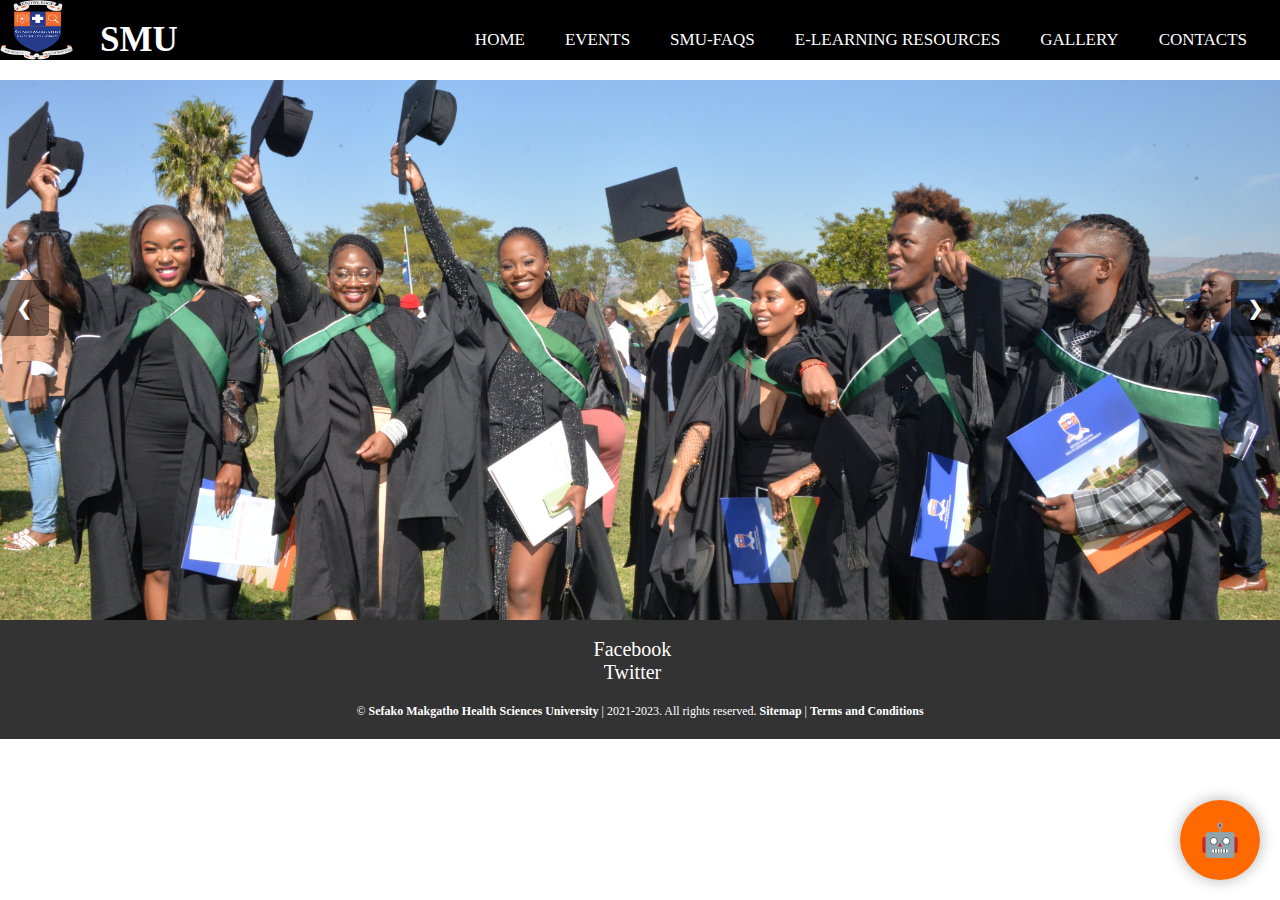
==== CHATBOT/index.html @ 62727eca "Add files via upload" ====
<!DOCTYPE html>
<html>
<head>
    <meta charset="utf-8">
    <link rel="stylesheet" href="style.css">
    <meta name="viewport" content="width=device-width, initial=1.0">
    <title>HOME Page</title>


</head>
<style>

    * {
       padding: 0;
       margin: 0;
       text-decoration: none;
       box-sizing: border-box;
   }

   nav {
       background-color: black;
       height: 60px;
       width: 100%;
   }

   label.logo {
       color: white;
       font-size: 35px;
       line-height: 80px;
       padding: 0 100px;
       font-weight: bold;
       position: absolute;
       top: 0;
       left: 0;
   }

   nav ul {
       float: right;
       margin-right: 20px;
   }

   nav ul li {
       display: inline-block;
       line-height: 80px;
       margin: 0 5px;
       position: relative; /* Added to position dropdown */
   }

   nav ul li a {
       color: white;
       font-size: 17px;
       text-transform: uppercase;
       padding: 7px 13px;
       border-radius: 3px;
   }

   /* Style for dropdown */
   .dropdown .dropOption {
       display: none;
       position: absolute;
       background:  white;
       /*margin-top: 15px;*/
       margin-left: 0; /* Adjust as needed */
   }

   /* Show the dropdown when hovering over the menu item */
   .dropdown:hover .dropOption {
       display:block;
   }

   a.active, a:hover {
       background: #ff6900;
       //transform: .5s;
    }
    nav ul li:last-child {
    margin-right: 0;
}


/* Your existing styles for navigation bar and footer here */

    /* Style for the slideshow container */
    .slideshow-container {
        max-width: 100%;
        max-height: 500px; /* Set the maximum height as per your preference */
        position: relative;
        margin: auto;
    }

    /* Style for individual slides */
    .mySlides {
        display: none;
        width: 100%; /* Set the width to 100% to fill the container */
        height: 60vh; /* Set the height to the viewport height for full-screen effect */
        object-fit: cover; /* Ensure the image covers the entire container */
    }
    .mySlides img {
        width: 100%; /* Set the width to 100% to fill the container */
        height: 100%; /* Set the height to 100% to fill the container */
        object-fit: cover; /* Maintain aspect ratio and cover the container */
    }
    /* Style for the previous and next buttons */
    .prev, .next {
        cursor: pointer;
        position: absolute;
        top: 50%;
        width: auto;
        margin-top: -30px; /* Adjust for vertical centering */
        padding: 16px;
        color: white;
        background-color: rgba(0, 0, 0, 0.5);
        border-radius: 5px;
        font-size: 20px;
    }

    /* Position the previous button on the left side */
    .prev {
        left: 0;
    }

    /* Position the next button on the right side */
    .next {
        right: 0;
    }




    /* Add styles for the footer */

/* Footer container */
footer {
    background-color: #333; /* Change the background color */
    color: white; /* Text color */
    padding: 20px 0; /* Add padding top and bottom for spacing */
    text-align: center;
}

/* Footer navigation menu */
#et-footer-nav {
    margin-top: 20px; /* Add space between content and footer menu */
}

#menu-main-footer-menu {
    list-style-type: none;
}

#menu-main-footer-menu li {
    display: inline-block;
    margin-right: 20px; /* Add space between footer menu items */
}

#menu-main-footer-menu a {
    color: white;
    text-decoration: none;
    font-weight: bold;
    font-size: 14px; /* Adjust the font size */
}

/* Social icons in the footer */
.et-social-icons {
    margin-top: 20px; /* Add space between footer menu and social icons */
}

.et-social-icon a {
    color: white;
    text-decoration: none;
    font-size: 20px; /* Adjust the font size */
    margin-right: 15px; /* Add space between social icons */
}

/* Footer info text */
#footer-info {
    margin-top: 20px; /* Add space between social icons and info text */
    font-size: 12px; /* Adjust the font size */
}

/* Footer copyright text */
#footer-bottom {
    margin-top: 20px; /* Add space between info text and copyright text */
}

/* Style for copyright text and links */
#footer-info a {
    color: white;
    text-decoration: none;
    font-weight: bold;
}

</style>

<body>
<nav>
    <label class="logo">SMU</label>
    <img src="smu.png" width="73" height="60" alt="SMU" id="logo" data-height-percentage="75" >
    <ul>
        <li class="dropdown"><a href="#">HOME</a>
            <div class="dropOption">

            </div>
        </li>
        <li class="dropdown"><a href="#">EVENTS</a>
            <div class="dropOption">

            </div>
        </li>
        <li class="dropdown"><a href="#">SMU-FAQS</a>
            <div class="dropOption">

            </div>
        </li>
        <li class="dropdown"><a href="#">E-LEARNING RESOURCES</a>
            <div class="dropOption">

            </div>
        </li>
        <li class="dropdown">
            <a href="#">GALLERY</a>
        <div class="dropOption">
        </div>
        </li>

                        <li class="dropdown">
                            <a href="#">CONTACTS</a>
                            <div class="dropOption">
                            </div>
                        </li>
    </ul>

</nav>


<div class="slideshow-container">
    <!-- Slides -->
    <div class="mySlides">
        <img src="sldshw.png"  alt="Slide 1" >
    </div>
    <div class="mySlides">
        <img src="sld2.png" alt="Slide 2" >
    </div>
    <div class="mySlides">
        <img src="sld3.png" alt="Slide 3" >
    </div>
    <!-- Previous and next buttons -->
    <a class="prev" onclick="plusSlides(-1)">❮</a>
    <a class="next" onclick="plusSlides(1)">❯</a>
</div>


<button class="chatbot-button" id="chatbot-button">
    <span class="chatbot-icon"><a href="chatbot.html "> 🤖</a></span>
</button>







<!-- Your content here -->
<footer id="main-footer">



    <div id="et-footer-nav">
        <div class="container">
            <ul id="menu-main-footer-menu" class="bottom-nav"><li id="menu-item-256047" class="menu-item menu-item-type-custom menu-item-object-custom menu-item-256047"><a href="">Students</a></li>
                <li id="menu-item-256048" class="menu-item menu-item-type-custom menu-item-object-custom menu-item-256048"><a href=" ">Library</a></li>
                <li id="menu-item-256049" class="menu-item menu-item-type-custom menu-item-object-custom menu-item-256049"><a href=" ">Schools</a></li>
                <li id="menu-item-256050" class="menu-item menu-item-type-custom menu-item-object-custom menu-item-256050"><a href=" ">News &amp; Publications</a></li>
                <li id="menu-item-256051" class="menu-item menu-item-type-custom menu-item-object-custom menu-item-256051"><a href=" ">Alumni and Convocation</a></li>
                <li id="menu-item-256052" class="menu-item menu-item-type-custom menu-item-object-custom menu-item-256052"><a href=" ">Accolades and Achievements</a></li>
                <li id="menu-item-256054" class="menu-item menu-item-type-custom menu-item-object-custom menu-item-256054"><a href=" ">SMU Mail</a></li>
                <li id="menu-item-256053" class="menu-item menu-item-type-custom menu-item-object-custom menu-item-256053"><a href=" ">Intranet</a></li>
            </ul>					</div>
    </div>


    <div id="footer-bottom">
        <div class="container clearfix">
            <ul class="et-social-icons">

                <li class="et-social-icon et-social-facebook">
                    <a href="#" class="icon">
                        <span>Facebook</span>
                    </a>
                </li>
                <li class="et-social-icon et-social-twitter">
                    <a href="#" class="icon">
                        <span>Twitter</span>
                    </a>
                </li>

            </ul><div id="footer-info">© <a href="https://www.smu.ac.za/" target="_blank" rel="noopener">Sefako Makgatho Health Sciences University</a> | 2021-2023. All rights reserved. <a href="#" target="_blank" rel="noopener">Sitemap</a> | <a href="https://www.smu.ac.za/privacy-policy/" target="_blank" rel="noopener">Terms and Conditions</a></div>					</div>
    </div>
</footer>

<script>
    var slideIndex = 1;

    function showSlides(n) {
        var i;
        var slides = document.getElementsByClassName("mySlides");

        if (n > slides.length) {
            slideIndex = 1;
        }

        if (n < 1) {
            slideIndex = slides.length;
        }

        for (i = 0; i < slides.length; i++) {
            slides[i].style.display = "none";
        }

        slides[slideIndex - 1].style.display = "block";
    }

    function plusSlides(n) {
        showSlides(slideIndex += n);
    }

    function autoSlide() {
        plusSlides(1); // Automatically advance to the next slide
    }

    // Start the slideshow and set the interval for automatic sliding
    showSlides(slideIndex);
    setInterval(autoSlide, 4000); // Change slides every 4 seconds (adjust as needed)
</script>



</script>
</body>
</html>
---- CHATBOT/style.css ----
.chatbot-button {
    position: fixed;
    bottom: 20px;
    right: 20px;
    background-color: #ff6900; /* Blue background color */
    color: #fff;
    border: none;
    border-radius: 50%;
    width: 80px; /* Increased button size */
    height: 80px; /* Increased button size */
    font-size: 32px; /* Increased font size */
    cursor: pointer;
    box-shadow: 0 0 15px rgba(0, 0, 0, 0.3); /* Increased box shadow */
    z-index: 999; /* Ensure it's above other elements */
}

/* Style the chatbot button icon (you can replace this with your own icon) */
.chatbot-icon {
    margin-top: 12px; /* Adjust icon position */
}
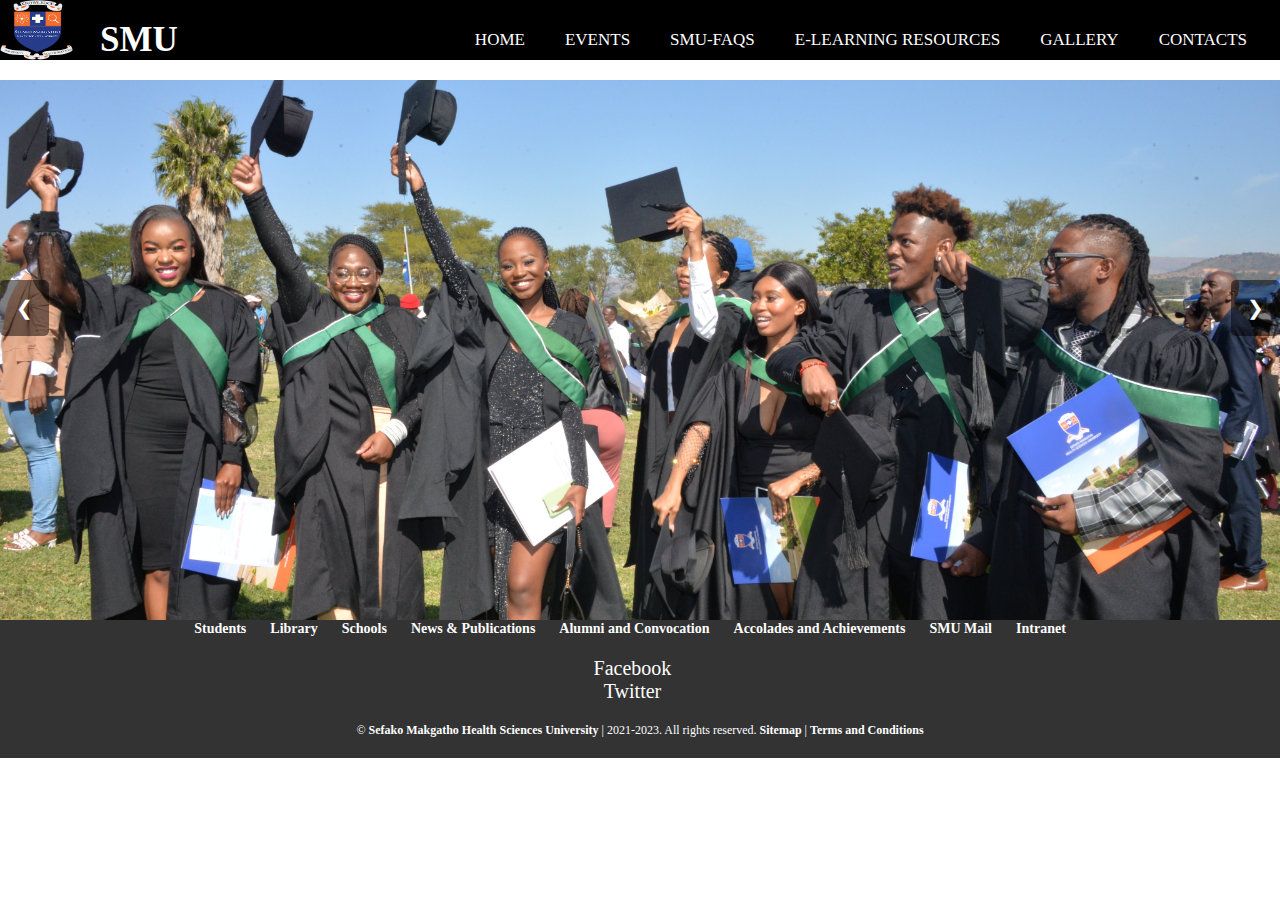
==== commit e9478eb8: "Update index.html" ====
--- a/CHATBOT/index.html
+++ b/CHATBOT/index.html
@@ -247,8 +247,8 @@
 </div>
 
 
-<button class="chatbot-button" id="chatbot-button">
-    <span class="chatbot-icon"><a href="chatbot.html "> 🤖</a></span>
+<button class="chat-button" id="chat-button">
+    <span class="chat-icon"> 🤖</span>
 </button>
 
 
@@ -334,4 +334,4 @@
 
 </script>
 </body>
-</html>+</html>
